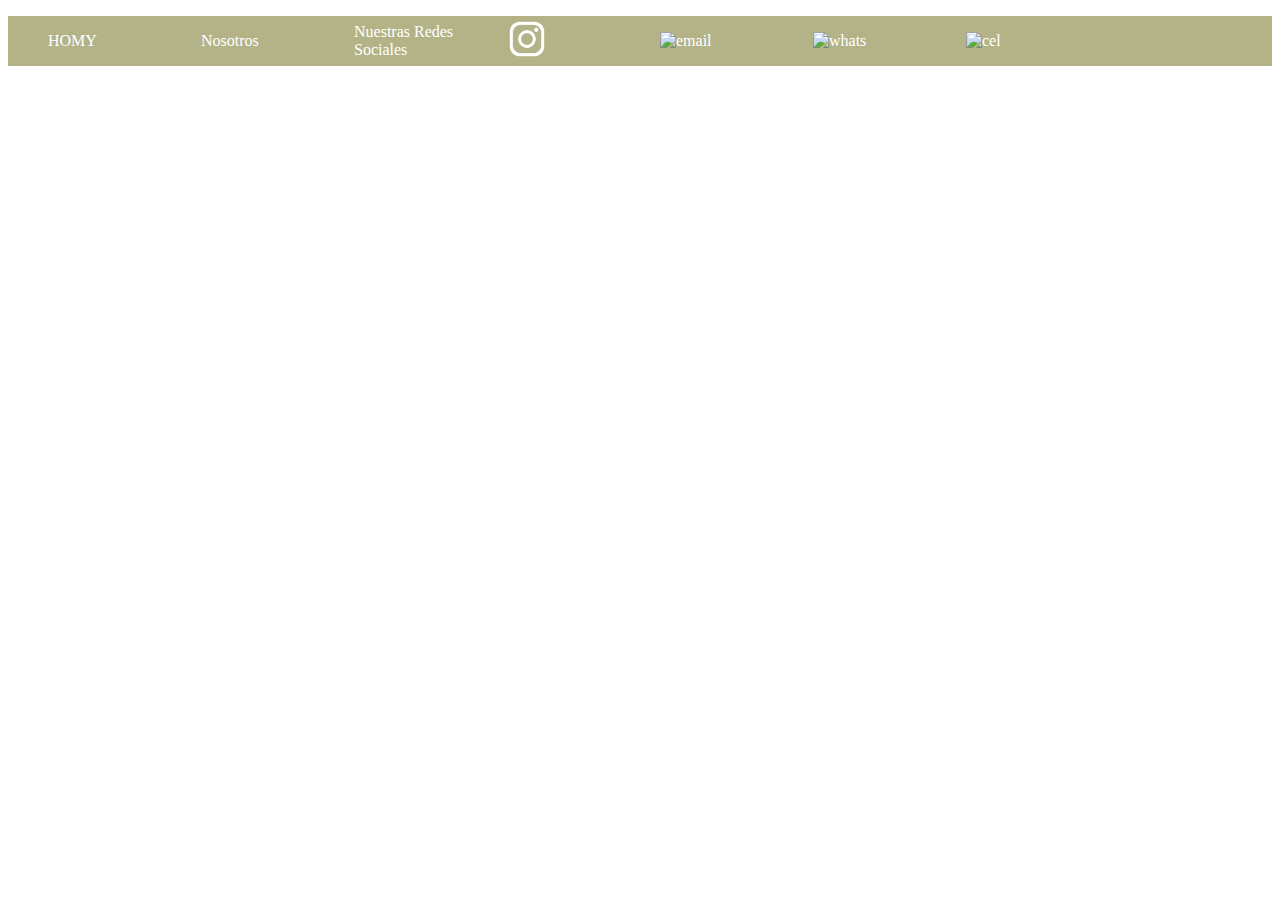
==== principal.html @ 2e612b14 "avance proyecto homy" ====
<!DOCTYPE html>
<html lang="en">
<head>
    <meta charset="UTF-8">
    <meta http-equiv="X-UA-Compatible" content="IE=edge">
    <meta name="viewport" content="width=device-width, initial-scale=1.0">
    <title>HOMY</title>
    <link rel="stylesheet" href="estilospa.css">
</head>
<body>
    <nav>
        <ul class="grid">
            <li><a target="_blank" href="principal.html">HOMY</a></li>
            <li><a target="_blank" href="" >Nosotros</a></li>
            <li><a target="_blank" href="" >Nuestras Redes Sociales</a></li>
            <li><a target="_blank" href=""><img src="imagenes/instagram-bueno.png" alt="ig" width="40" height="auto"></a></li>
            <li><a target="_blank" href=""><img src="" alt="email" width="40" height="auto"></a></li>
            <li><a target="_blank" href=""><img src="" alt="whats" width="40" height="auto"></a></li>
            <li><a target="_blank" href=""><img src="" alt="cel" width="40" height="auto"></a></li>
        </ul>
    </nav>
</body>
</html>
---- estilospa.css ----
body{

}

a{
    text-decoration: none;
    color: white;
}

a:hover{
    color: wheat;
}

.grid {
    background-color:rgb(179, 179, 135);
    list-style: none;
    display: grid;
    grid-template-columns: repeat(8, 1fr);
    grid-auto-rows: minmax(50px, auto);
    align-items: center;
    justify-content: space-between;
  }

.espacio{
    display: flex;
    justify-content: space-between;
}
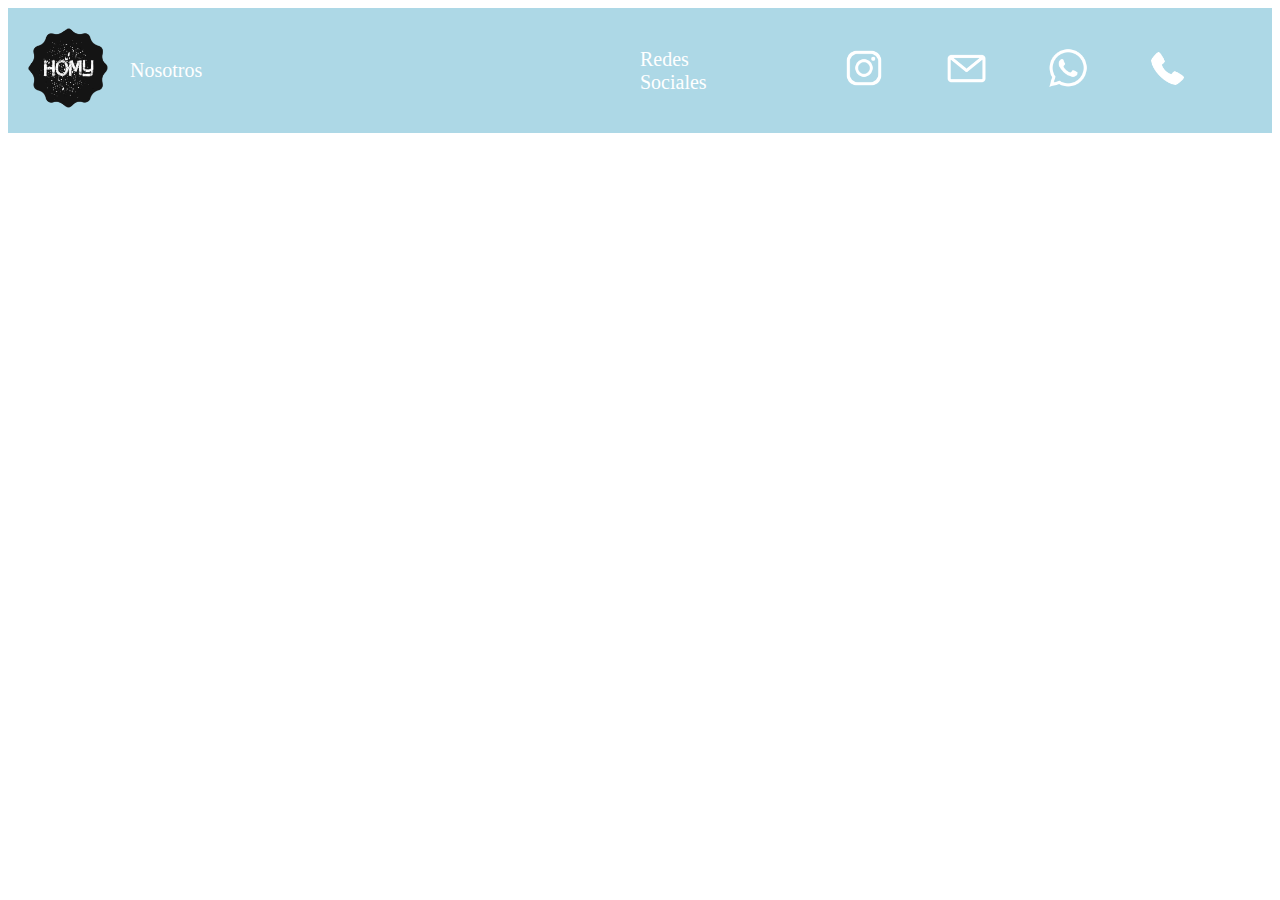
==== commit 3467016a: "avance grande" ====
--- a/principal.html
+++ b/principal.html
@@ -9,15 +9,20 @@
 </head>
 <body>
     <nav>
-        <ul class="grid">
-            <li><a target="_blank" href="principal.html">HOMY</a></li>
-            <li><a target="_blank" href="" >Nosotros</a></li>
-            <li><a target="_blank" href="" >Nuestras Redes Sociales</a></li>
-            <li><a target="_blank" href=""><img src="imagenes/instagram-bueno.png" alt="ig" width="40" height="auto"></a></li>
-            <li><a target="_blank" href=""><img src="" alt="email" width="40" height="auto"></a></li>
-            <li><a target="_blank" href=""><img src="" alt="whats" width="40" height="auto"></a></li>
-            <li><a target="_blank" href=""><img src="" alt="cel" width="40" height="auto"></a></li>
-        </ul>
+        <article class="grid">
+            <div><img src="imagenes/logo HOMY.png" alt="logo" width="80px" height="80px"></div>
+            <div><a target="_blank" href="principal.html">Nosotros</a></div>
+            <div class="a"><a target="_blank" href="" >Redes Sociales</a></div>
+            <div class="b"><a target="_blank" href=""><img src="imagenes/instagram-bueno.png" alt="ig" width="40" height="auto"></a></div>
+            <div><a target="_blank" href=""><img src="imagenes/mail-bueno.png" alt="email" width="40" height="auto"></a></div>
+            <div><a target="_blank" href=""><img src="imagenes/whatsapp-bueno.png" alt="whats" width="40" height="auto"></a></div>
+            <div><a target="_blank" href=""><img src="imagenes/teléfono-bueno.png" alt="cel" width="35" height="auto"></a></div>
+        </article>
     </nav>
+    <article class="nube">
+        <div class="cabeza">
+            
+        </div>
+    </article>
 </body>
 </html>--- a/estilospa.css
+++ b/estilospa.css
@@ -12,16 +12,39 @@
 }
 
 .grid {
-    background-color:rgb(179, 179, 135);
+    background-color:lightblue;
+    grid-template-columns: repeat(12, 1fr);
     list-style: none;
     display: grid;
-    grid-template-columns: repeat(8, 1fr);
-    grid-auto-rows: minmax(50px, auto);
     align-items: center;
     justify-content: space-between;
-  }
+    padding: 20px;
+    font-size: 20px;
+}
+
+.a{
+    grid-column: 7;
+}
+
+.b{
+    grid-column: 9;
+}
 
 .espacio{
     display: flex;
     justify-content: space-between;
+}
+
+.nube{
+    display: grid;
+    grid-template-columns: repeat(12, 1fr);
+    grid-auto-rows: auto;
+    grid-gap: 10px;
+}
+
+.cabeza{
+    grid-column: span 12;
+    grid-row: 1;
+    align-content: center;
+    background-color: blueviolet;
 }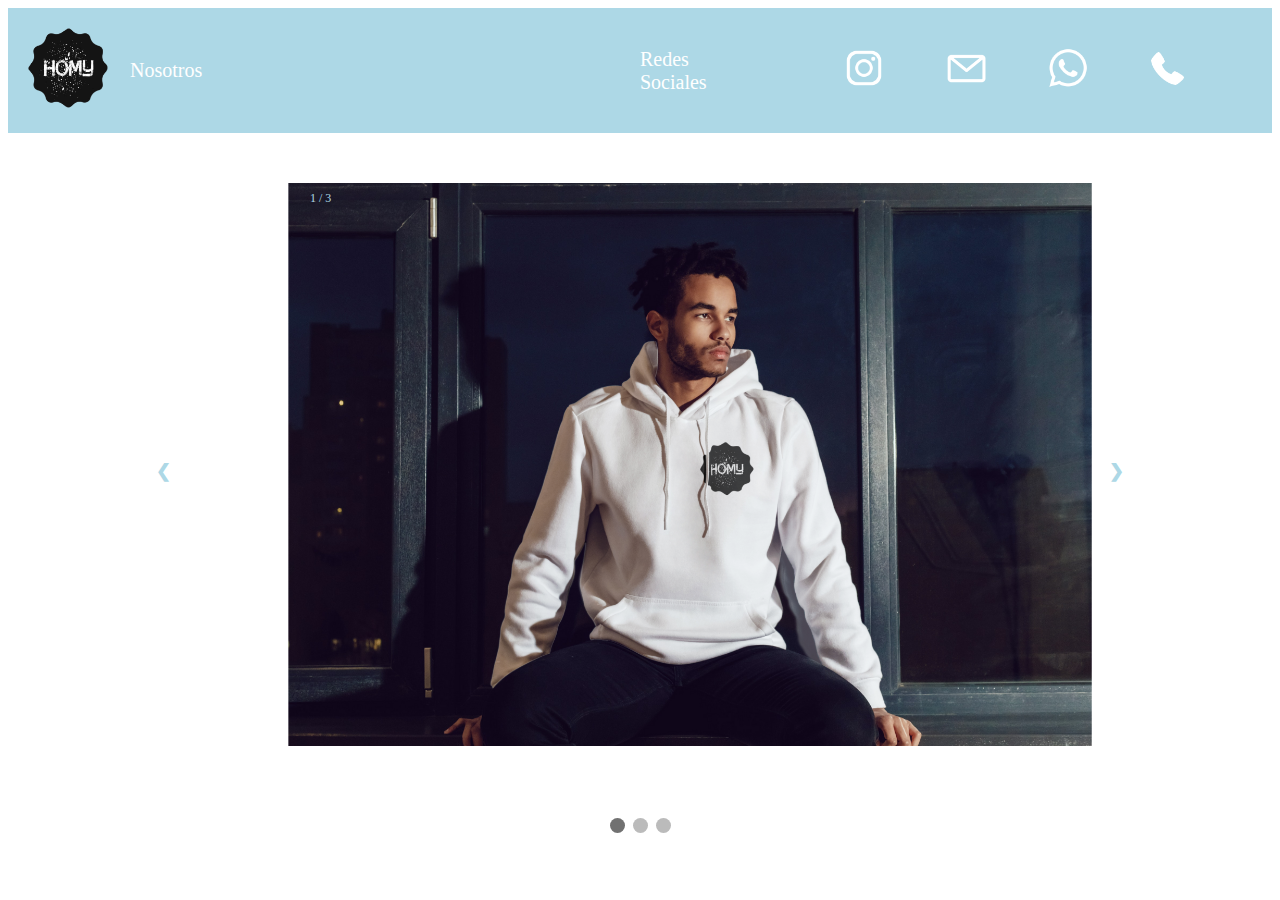
==== commit 9c11c07c: "avance" ====
--- a/principal.html
+++ b/principal.html
@@ -6,23 +6,165 @@
     <meta name="viewport" content="width=device-width, initial-scale=1.0">
     <title>HOMY</title>
     <link rel="stylesheet" href="estilospa.css">
+
+    <style>
+        * {box-sizing:border-box}
+
+/* Slideshow container */
+.slideshow-container {
+  max-width: 1000px;
+  position: relative;
+  margin: auto;
+}
+
+/* Hide the images by default */
+.mySlides {
+  display: none;
+}
+
+/* Next & previous buttons */
+.prev, .next {
+  cursor: pointer;
+  position: absolute;
+  top: 50%;
+  width: auto;
+  margin-top: -22px;
+  padding: 16px;
+  color: lightblue;
+  font-weight: bold;
+  font-size: 18px;
+  transition: 0.6s ease;
+  border-radius: 0 3px 3px 0;
+  user-select: none;
+}
+
+/* Position the "next button" to the right */
+.next {
+  right: 0;
+  border-radius: 3px 0 0 3px;
+  color: lightblue;
+}
+
+/* On hover, add a black background color with a little bit see-through */
+.prev:hover, .next:hover {
+  background-color: rgba(0,0,0,0.8);
+}
+
+/* Number text (1/3 etc) */
+.numbertext {
+  color: lightblue;
+  font-size: 12px;
+  padding: 58px 170px;
+  position: absolute;
+  top: 0;
+}
+
+/* The dots/bullets/indicators */
+.dot {
+  cursor: pointer;
+  height: 15px;
+  width: 15px;
+  margin: 0 2px;
+  background-color: #bbb;
+  border-radius: 50%;
+  display: inline-block;
+  transition: background-color 0.6s ease;
+}
+
+.active, .dot:hover {
+  background-color: #717171;
+}
+
+/* Fading animation */
+.fade {
+  animation-name: fade;
+  animation-duration: 1.5s;
+}
+
+@keyframes fade {
+  from {opacity: .4}
+  to {opacity: 1}
+}
+
+.img{
+    margin: 50px;
+}
+    </style>
 </head>
 <body>
     <nav>
         <article class="grid">
-            <div><img src="imagenes/logo HOMY.png" alt="logo" width="80px" height="80px"></div>
-            <div><a target="_blank" href="principal.html">Nosotros</a></div>
-            <div class="a"><a target="_blank" href="" >Redes Sociales</a></div>
-            <div class="b"><a target="_blank" href=""><img src="imagenes/instagram-bueno.png" alt="ig" width="40" height="auto"></a></div>
-            <div><a target="_blank" href=""><img src="imagenes/mail-bueno.png" alt="email" width="40" height="auto"></a></div>
-            <div><a target="_blank" href=""><img src="imagenes/whatsapp-bueno.png" alt="whats" width="40" height="auto"></a></div>
-            <div><a target="_blank" href=""><img src="imagenes/teléfono-bueno.png" alt="cel" width="35" height="auto"></a></div>
+            <div><a href="principal.html"><img src="imagenes/logo HOMY.png" alt="logo" width="80px" height="80px"></a></div>
+            <div><a href="mision_vision_valores.html">Nosotros</a></div>
+            <div class="a"><a href="redes.html" >Redes Sociales</a></div>
+            <div class="b"><a target="_blank" href="https://www.instagram.com/homy_who_me/"><img src="imagenes/instagram-bueno.png" alt="ig" width="40" height="auto"></a></div>
+            <div><a target="_blank" href="mailto:pedidos.homy@gmail.com"><img src="imagenes/mail-bueno.png" alt="email" width="40" height="auto"></a></div>
+            <div><a target="_blank" href="https://wa.me/4428497637"><img src="imagenes/whatsapp-bueno.png" alt="whats" width="40" height="auto"></a></div>
+            <div><a target="_blank" href="tel:+524428497637"><img src="imagenes/teléfono-bueno.png" alt="cel" width="35" height="auto"></a></div>
         </article>
     </nav>
-    <article class="nube">
-        <div class="cabeza">
-            
-        </div>
-    </article>
+    <!-- Slideshow container -->
+<div class="slideshow-container">
+
+    <!-- Full-width images with number and caption text -->
+    <div class="mySlides fade">
+      <div class="numbertext">1 / 3</div>
+      <img class="img" src="imagenes/3.png" style="width:100%">
+    </div>
+  
+    <div class="mySlides fade">
+      <div class="numbertext">2 / 3</div>
+      <img class="img" src="imagenes/4.png" style="width:100%">
+    </div>
+  
+    <div class="mySlides fade">
+      <div class="numbertext">3 / 3</div>
+      <img class="img" src="imagenes/5.png" style="width:100%">
+    </div>
+  
+    <!-- Next and previous buttons -->
+    <a class="prev" onclick="plusSlides(-1)">&#10094;</a>
+    <a class="next" onclick="plusSlides(1)">&#10095;</a>
+  </div>
+  <br>
+  
+  <!-- The dots/circles -->
+  <div style="text-align:center">
+    <span class="dot" onclick="currentSlide(1)"></span>
+    <span class="dot" onclick="currentSlide(2)"></span>
+    <span class="dot" onclick="currentSlide(3)"></span>
+  </div>
+
+  <script>
+    let slideIndex = 1;
+showSlides(slideIndex);
+
+// Next/previous controls
+function plusSlides(n) {
+  showSlides(slideIndex += n);
+}
+
+// Thumbnail image controls
+function currentSlide(n) {
+  showSlides(slideIndex = n);
+}
+
+function showSlides(n) {
+  let i;
+  let slides = document.getElementsByClassName("mySlides");
+  let dots = document.getElementsByClassName("dot");
+  if (n > slides.length) {slideIndex = 1}
+  if (n < 1) {slideIndex = slides.length}
+  for (i = 0; i < slides.length; i++) {
+    slides[i].style.display = "none";
+  }
+  for (i = 0; i < dots.length; i++) {
+    dots[i].className = dots[i].className.replace(" active", "");
+  }
+  slides[slideIndex-1].style.display = "block";
+  dots[slideIndex-1].className += " active";
+}
+
+  </script>
 </body>
 </html>--- a/estilospa.css
+++ b/estilospa.css
@@ -8,7 +8,7 @@
 }
 
 a:hover{
-    color: wheat;
+    color:dimgrey;
 }
 
 .grid {
@@ -30,21 +30,9 @@
     grid-column: 9;
 }
 
-.espacio{
-    display: flex;
-    justify-content: space-between;
-}
-
 .nube{
     display: grid;
     grid-template-columns: repeat(12, 1fr);
     grid-auto-rows: auto;
     grid-gap: 10px;
 }
-
-.cabeza{
-    grid-column: span 12;
-    grid-row: 1;
-    align-content: center;
-    background-color: blueviolet;
-}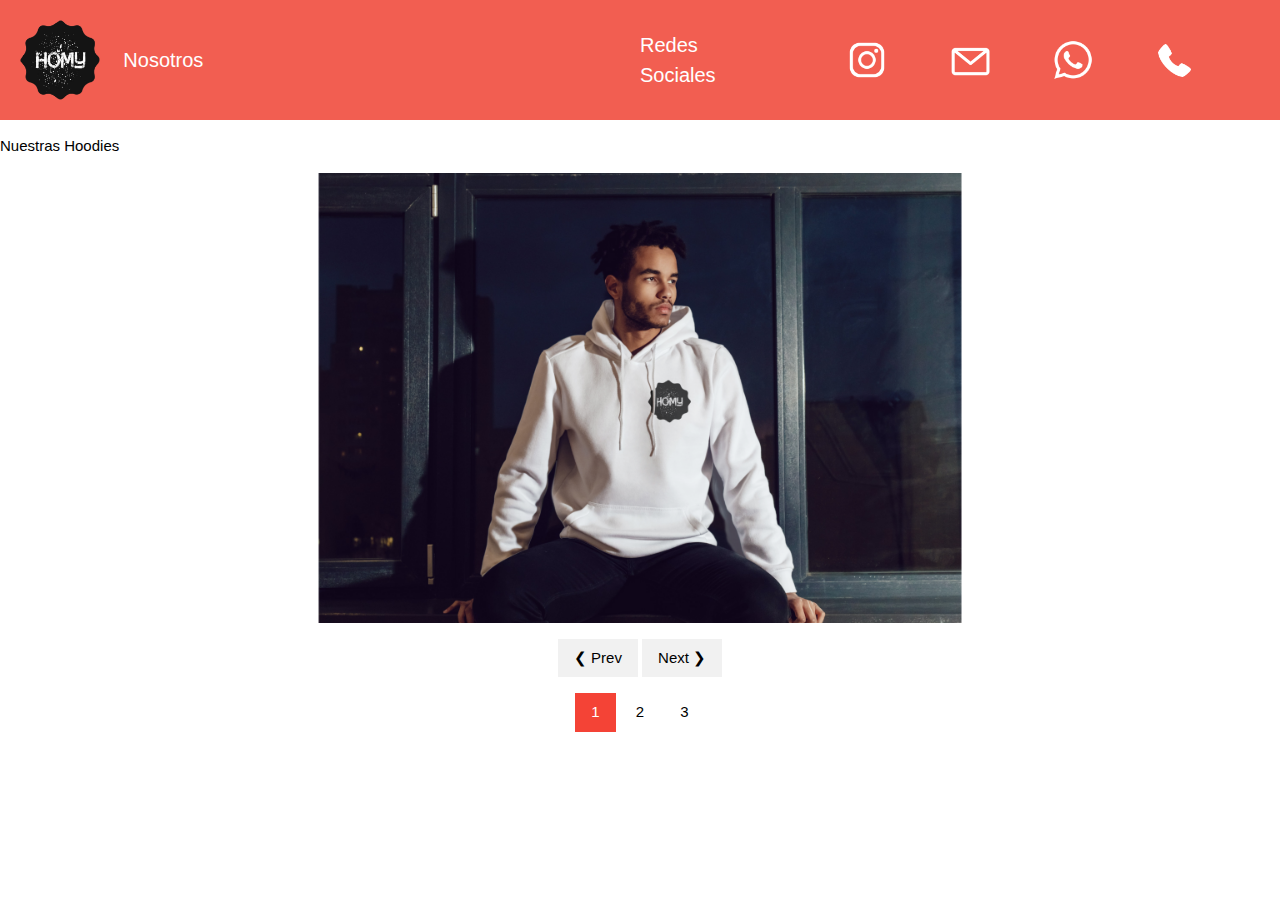
==== commit 5ea7fe0b: "galeria nueva" ====
--- a/principal.html
+++ b/principal.html
@@ -2,169 +2,74 @@
 <html lang="en">
 <head>
     <meta charset="UTF-8">
-    <meta http-equiv="X-UA-Compatible" content="IE=edge">
-    <meta name="viewport" content="width=device-width, initial-scale=1.0">
     <title>HOMY</title>
+    <meta name="viewport" content="width=device-width, initial-scale=1">
+    <link rel="stylesheet" href="https://www.w3schools.com/w3css/4/w3.css">
     <link rel="stylesheet" href="estilospa.css">
-
     <style>
-        * {box-sizing:border-box}
-
-/* Slideshow container */
-.slideshow-container {
-  max-width: 1000px;
-  position: relative;
-  margin: auto;
-}
-
-/* Hide the images by default */
-.mySlides {
-  display: none;
-}
-
-/* Next & previous buttons */
-.prev, .next {
-  cursor: pointer;
-  position: absolute;
-  top: 50%;
-  width: auto;
-  margin-top: -22px;
-  padding: 16px;
-  color: lightblue;
-  font-weight: bold;
-  font-size: 18px;
-  transition: 0.6s ease;
-  border-radius: 0 3px 3px 0;
-  user-select: none;
-}
-
-/* Position the "next button" to the right */
-.next {
-  right: 0;
-  border-radius: 3px 0 0 3px;
-  color: lightblue;
-}
-
-/* On hover, add a black background color with a little bit see-through */
-.prev:hover, .next:hover {
-  background-color: rgba(0,0,0,0.8);
-}
-
-/* Number text (1/3 etc) */
-.numbertext {
-  color: lightblue;
-  font-size: 12px;
-  padding: 58px 170px;
-  position: absolute;
-  top: 0;
-}
-
-/* The dots/bullets/indicators */
-.dot {
-  cursor: pointer;
-  height: 15px;
-  width: 15px;
-  margin: 0 2px;
-  background-color: #bbb;
-  border-radius: 50%;
-  display: inline-block;
-  transition: background-color 0.6s ease;
-}
-
-.active, .dot:hover {
-  background-color: #717171;
-}
-
-/* Fading animation */
-.fade {
-  animation-name: fade;
-  animation-duration: 1.5s;
-}
-
-@keyframes fade {
-  from {opacity: .4}
-  to {opacity: 1}
-}
-
-.img{
-    margin: 50px;
-}
+    .mySlides {display:none}
     </style>
 </head>
 <body>
-    <nav>
-        <article class="grid">
-            <div><a href="principal.html"><img src="imagenes/logo HOMY.png" alt="logo" width="80px" height="80px"></a></div>
-            <div><a href="mision_vision_valores.html">Nosotros</a></div>
-            <div class="a"><a href="redes.html" >Redes Sociales</a></div>
-            <div class="b"><a target="_blank" href="https://www.instagram.com/homy_who_me/"><img src="imagenes/instagram-bueno.png" alt="ig" width="40" height="auto"></a></div>
-            <div><a target="_blank" href="mailto:pedidos.homy@gmail.com"><img src="imagenes/mail-bueno.png" alt="email" width="40" height="auto"></a></div>
-            <div><a target="_blank" href="https://wa.me/4428497637"><img src="imagenes/whatsapp-bueno.png" alt="whats" width="40" height="auto"></a></div>
-            <div><a target="_blank" href="tel:+524428497637"><img src="imagenes/teléfono-bueno.png" alt="cel" width="35" height="auto"></a></div>
-        </article>
-    </nav>
-    <!-- Slideshow container -->
-<div class="slideshow-container">
+  <nav>
+    <article class="grid">
+        <div><a href="principal.html"><img src="imagenes/logo HOMY.png" alt="logo" width="80px" height="80px"></a></div>
+        <div><a href="mision_vision_valores.html">Nosotros</a></div>
+        <div class="a"><a href="redes.html" >Redes Sociales</a></div>
+        <div class="b"><a target="_blank" href="https://www.instagram.com/homy_who_me/"><img src="imagenes/instagram-bueno.png" alt="ig" width="40" height="auto"></a></div>
+        <div><a target="_blank" href="mailto:pedidos.homy@gmail.com"><img src="imagenes/mail-bueno.png" alt="email" width="40" height="auto"></a></div>
+        <div><a target="_blank" href="https://wa.me/4428497637"><img src="imagenes/whatsapp-bueno.png" alt="whats" width="40" height="auto"></a></div>
+        <div><a target="_blank" href="tel:+524428497637"><img src="imagenes/teléfono-bueno.png" alt="cel" width="35" height="auto"></a></div>
+    </article>
+</nav>
 
-    <!-- Full-width images with number and caption text -->
-    <div class="mySlides fade">
-      <div class="numbertext">1 / 3</div>
-      <img class="img" src="imagenes/3.png" style="width:100%">
+  <div class="subtitulos">
+    <p>Nuestras Hoodies</p>
+  </div>
+  
+  <div class="w3-content" style="max-width:800px">
+    <img class="mySlides" src="imagenes/3.png" style="width:100%">
+    <img class="mySlides" src="imagenes/4.png" style="width:100%">
+    <img class="mySlides" src="imagenes/5.png" style="width:100%">
+  </div>
+  
+  <div class="w3-center">
+    <div class="w3-section">
+      <button class="w3-button w3-light-grey" onclick="plusDivs(-1)">❮ Prev</button>
+      <button class="w3-button w3-light-grey" onclick="plusDivs(1)">Next ❯</button>
     </div>
+    <button class="w3-button demo" onclick="currentDiv(1)">1</button> 
+    <button class="w3-button demo" onclick="currentDiv(2)">2</button> 
+    <button class="w3-button demo" onclick="currentDiv(3)">3</button> 
+  </div>
   
-    <div class="mySlides fade">
-      <div class="numbertext">2 / 3</div>
-      <img class="img" src="imagenes/4.png" style="width:100%">
-    </div>
+  <script>
+  var slideIndex = 1;
+  showDivs(slideIndex);
   
-    <div class="mySlides fade">
-      <div class="numbertext">3 / 3</div>
-      <img class="img" src="imagenes/5.png" style="width:100%">
-    </div>
+  function plusDivs(n) {
+    showDivs(slideIndex += n);
+  }
   
-    <!-- Next and previous buttons -->
-    <a class="prev" onclick="plusSlides(-1)">&#10094;</a>
-    <a class="next" onclick="plusSlides(1)">&#10095;</a>
-  </div>
-  <br>
+  function currentDiv(n) {
+    showDivs(slideIndex = n);
+  }
   
-  <!-- The dots/circles -->
-  <div style="text-align:center">
-    <span class="dot" onclick="currentSlide(1)"></span>
-    <span class="dot" onclick="currentSlide(2)"></span>
-    <span class="dot" onclick="currentSlide(3)"></span>
-  </div>
-
-  <script>
-    let slideIndex = 1;
-showSlides(slideIndex);
-
-// Next/previous controls
-function plusSlides(n) {
-  showSlides(slideIndex += n);
-}
-
-// Thumbnail image controls
-function currentSlide(n) {
-  showSlides(slideIndex = n);
-}
-
-function showSlides(n) {
-  let i;
-  let slides = document.getElementsByClassName("mySlides");
-  let dots = document.getElementsByClassName("dot");
-  if (n > slides.length) {slideIndex = 1}
-  if (n < 1) {slideIndex = slides.length}
-  for (i = 0; i < slides.length; i++) {
-    slides[i].style.display = "none";
+  function showDivs(n) {
+    var i;
+    var x = document.getElementsByClassName("mySlides");
+    var dots = document.getElementsByClassName("demo");
+    if (n > x.length) {slideIndex = 1}    
+    if (n < 1) {slideIndex = x.length}
+    for (i = 0; i < x.length; i++) {
+      x[i].style.display = "none";  
+    }
+    for (i = 0; i < dots.length; i++) {
+      dots[i].className = dots[i].className.replace(" w3-red", "");
+    }
+    x[slideIndex-1].style.display = "block";  
+    dots[slideIndex-1].className += " w3-red";
   }
-  for (i = 0; i < dots.length; i++) {
-    dots[i].className = dots[i].className.replace(" active", "");
-  }
-  slides[slideIndex-1].style.display = "block";
-  dots[slideIndex-1].className += " active";
-}
-
   </script>
 </body>
 </html>--- a/estilospa.css
+++ b/estilospa.css
@@ -1,5 +1,5 @@
 body{
-
+    margin: 0px;
 }
 
 a{
@@ -8,11 +8,11 @@
 }
 
 a:hover{
-    color:dimgrey;
+    color:darkorchid;
 }
 
 .grid {
-    background-color:lightblue;
+    background-color:rgba(241, 76, 61, 0.897);
     grid-template-columns: repeat(12, 1fr);
     list-style: none;
     display: grid;
@@ -29,10 +29,3 @@
 .b{
     grid-column: 9;
 }
-
-.nube{
-    display: grid;
-    grid-template-columns: repeat(12, 1fr);
-    grid-auto-rows: auto;
-    grid-gap: 10px;
-}
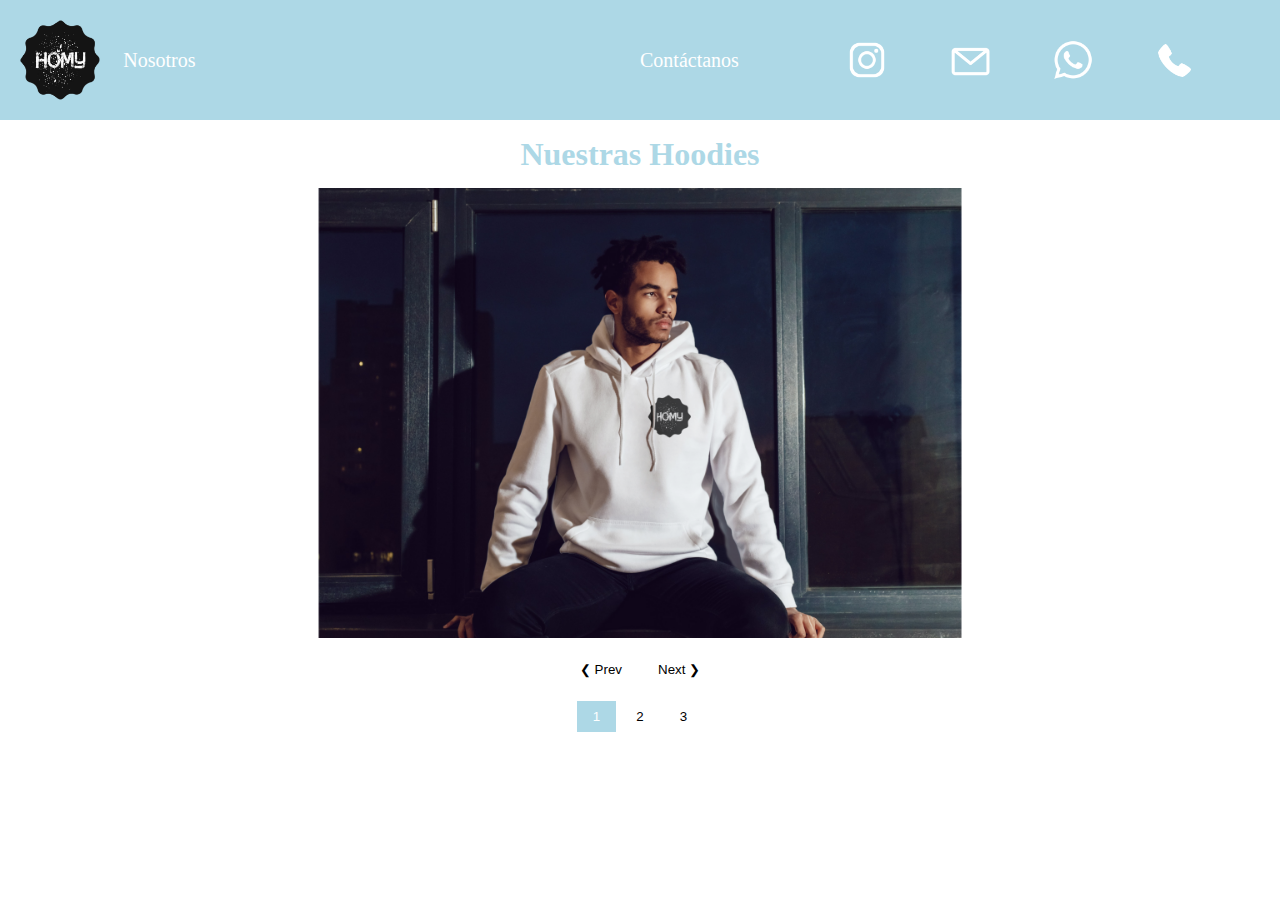
==== commit 64b2d2c2: "nmms mega avance" ====
--- a/principal.html
+++ b/principal.html
@@ -4,7 +4,6 @@
     <meta charset="UTF-8">
     <title>HOMY</title>
     <meta name="viewport" content="width=device-width, initial-scale=1">
-    <link rel="stylesheet" href="https://www.w3schools.com/w3css/4/w3.css">
     <link rel="stylesheet" href="estilospa.css">
     <style>
     .mySlides {display:none}
@@ -15,18 +14,14 @@
     <article class="grid">
         <div><a href="principal.html"><img src="imagenes/logo HOMY.png" alt="logo" width="80px" height="80px"></a></div>
         <div><a href="mision_vision_valores.html">Nosotros</a></div>
-        <div class="a"><a href="redes.html" >Redes Sociales</a></div>
+        <div class="a"><a href="contacto.html">Contáctanos</a></div>
         <div class="b"><a target="_blank" href="https://www.instagram.com/homy_who_me/"><img src="imagenes/instagram-bueno.png" alt="ig" width="40" height="auto"></a></div>
         <div><a target="_blank" href="mailto:pedidos.homy@gmail.com"><img src="imagenes/mail-bueno.png" alt="email" width="40" height="auto"></a></div>
         <div><a target="_blank" href="https://wa.me/4428497637"><img src="imagenes/whatsapp-bueno.png" alt="whats" width="40" height="auto"></a></div>
         <div><a target="_blank" href="tel:+524428497637"><img src="imagenes/teléfono-bueno.png" alt="cel" width="35" height="auto"></a></div>
     </article>
 </nav>
-
-  <div class="subtitulos">
-    <p>Nuestras Hoodies</p>
-  </div>
-  
+  <h1>Nuestras Hoodies</h1>
   <div class="w3-content" style="max-width:800px">
     <img class="mySlides" src="imagenes/3.png" style="width:100%">
     <img class="mySlides" src="imagenes/4.png" style="width:100%">
--- a/estilospa.css
+++ b/estilospa.css
@@ -1,3 +1,1289 @@
+/* Estilos de galeria */
+html {
+    box-sizing: border-box
+}
+
+*,*:before,*:after {
+    box-sizing: inherit
+}
+
+/* Extract from normalize.css by Nicolas Gallagher and Jonathan Neal git.io/normalize */
+html {
+    -ms-text-size-adjust: 100%;
+    -webkit-text-size-adjust: 100%
+}
+
+body {
+    margin: 0
+}
+
+article,aside,details,figcaption,figure,footer,header,main,menu,nav,section {
+    display: block
+}
+
+summary {
+    display: list-item
+}
+
+audio,canvas,progress,video {
+    display: inline-block
+}
+
+progress {
+    vertical-align: baseline
+}
+
+audio:not([controls]) {
+    display: none;
+    height: 0
+}
+
+[hidden],template {
+    display: none
+}
+
+a {
+    background-color: transparent
+}
+
+a:active,a:hover {
+    outline-width: 0
+}
+
+abbr[title] {
+    border-bottom: none;
+    text-decoration: underline;
+    text-decoration: underline dotted
+}
+
+mark {
+    background: #ff0;
+    color: #000
+}
+
+sub,sup {
+    line-height: 0;
+    position: relative;
+    vertical-align: baseline
+}
+
+sub {
+    bottom: -0.25em
+}
+
+sup {
+    top: -0.5em
+}
+
+figure {
+    margin: 1em 40px
+}
+
+img {
+    border-style: none
+}
+
+hr {
+    box-sizing: content-box;
+    height: 0;
+    overflow: visible
+}
+
+button,input,select,textarea,optgroup {
+    margin: 0
+}
+
+button,input {
+    overflow: visible
+}
+
+button,select {
+    text-transform: none
+}
+
+button,[type=button],[type=reset],[type=submit] {
+    -webkit-appearance: button
+}
+
+button::-moz-focus-inner,[type=button]::-moz-focus-inner,[type=reset]::-moz-focus-inner,[type=submit]::-moz-focus-inner {
+    border-style: none;
+    padding: 0
+}
+
+button:-moz-focusring,[type=button]:-moz-focusring,[type=reset]:-moz-focusring,[type=submit]:-moz-focusring {
+    outline: 1px dotted ButtonText
+}
+
+fieldset {
+    border: 1px solid #c0c0c0;
+    margin: 0 2px;
+    padding: .35em .625em .75em
+}
+
+legend {
+    color: inherit;
+    display: table;
+    max-width: 100%;
+    padding: 0;
+    white-space: normal
+}
+
+textarea {
+    overflow: auto
+}
+
+[type=checkbox],[type=radio] {
+    padding: 0
+}
+
+[type=number]::-webkit-inner-spin-button,[type=number]::-webkit-outer-spin-button {
+    height: auto
+}
+
+[type=search] {
+    -webkit-appearance: textfield;
+    outline-offset: -2px
+}
+
+[type=search]::-webkit-search-decoration {
+    -webkit-appearance: none
+}
+
+::-webkit-file-upload-button {
+    -webkit-appearance: button;
+}
+
+/* End extract */
+html,body {
+    line-height: 1.5
+}
+
+html {
+    overflow-x: hidden
+}
+
+h1,h2,h3,h4,h5,h6 {
+    margin: 10px 0
+}
+
+.w3-wide {
+    letter-spacing: 4px
+}
+
+hr {
+    border: 0;
+    border-top: 1px solid #eee;
+    margin: 20px 0
+}
+
+.w3-image {
+    max-width: 100%;
+    height: auto
+}
+
+img {
+    vertical-align: middle
+}
+
+a {
+    color: inherit
+}
+
+.w3-table,.w3-table-all {
+    border-collapse: collapse;
+    border-spacing: 0;
+    width: 100%;
+    display: table
+}
+
+.w3-table-all {
+    border: 1px solid #ccc
+}
+
+.w3-bordered tr,.w3-table-all tr {
+    border-bottom: 1px solid #ddd
+}
+
+.w3-striped tbody tr:nth-child(even) {
+    background-color: #f1f1f1
+}
+
+.w3-table-all tr:nth-child(odd) {
+    background-color: #fff
+}
+
+.w3-table-all tr:nth-child(even) {
+    background-color: #f1f1f1
+}
+
+.w3-hoverable tbody tr:hover,.w3-ul.w3-hoverable li:hover {
+    background-color: #ccc
+}
+
+.w3-centered tr th,.w3-centered tr td {
+    text-align: center
+}
+
+.w3-table td,.w3-table th,.w3-table-all td,.w3-table-all th {
+    padding: 8px 8px;
+    display: table-cell;
+    text-align: left;
+    vertical-align: top
+}
+
+.w3-table th:first-child,.w3-table td:first-child,.w3-table-all th:first-child,.w3-table-all td:first-child {
+    padding-left: 16px
+}
+
+.w3-btn,.w3-button {
+    border: none;
+    display: inline-block;
+    padding: 8px 16px;
+    vertical-align: middle;
+    overflow: hidden;
+    text-decoration: none;
+    color: inherit;
+    background-color: inherit;
+    text-align: center;
+    cursor: pointer;
+    white-space: nowrap
+}
+
+.w3-btn:hover {
+    box-shadow: 0 8px 16px 0 rgba(0,0,0,0.2),0 6px 20px 0 rgba(0,0,0,0.19)
+}
+
+.w3-btn,.w3-button {
+    -webkit-touch-callout: none;
+    -webkit-user-select: none;
+    -khtml-user-select: none;
+    -moz-user-select: none;
+    -ms-user-select: none;
+    user-select: none
+}
+
+.w3-disabled,.w3-btn:disabled,.w3-button:disabled {
+    cursor: not-allowed;
+    opacity: 0.3
+}
+
+.w3-disabled *,:disabled * {
+    pointer-events: none
+}
+
+.w3-btn.w3-disabled:hover,.w3-btn:disabled:hover {
+    box-shadow: none
+}
+
+.w3-badge,.w3-tag {
+    background-color: #000;
+    color: #fff;
+    display: inline-block;
+    padding-left: 8px;
+    padding-right: 8px;
+    text-align: center
+}
+
+.w3-badge {
+    border-radius: 50%
+}
+
+.w3-ul {
+    list-style-type: none;
+    padding: 0;
+    margin: 0
+}
+
+.w3-ul li {
+    padding: 8px 16px;
+    border-bottom: 1px solid #ddd
+}
+
+.w3-ul li:last-child {
+    border-bottom: none
+}
+
+.w3-tooltip,.w3-display-container {
+    position: relative
+}
+
+.w3-tooltip .w3-text {
+    display: none
+}
+
+.w3-tooltip:hover .w3-text {
+    display: inline-block
+}
+
+.w3-ripple:active {
+    opacity: 0.5
+}
+
+.w3-ripple {
+    transition: opacity 0s
+}
+
+.w3-input {
+    padding: 8px;
+    display: block;
+    border: none;
+    border-bottom: 1px solid #ccc;
+    width: 100%
+}
+
+.w3-select {
+    padding: 9px 0;
+    width: 100%;
+    border: none;
+    border-bottom: 1px solid #ccc
+}
+
+.w3-dropdown-click,.w3-dropdown-hover {
+    position: relative;
+    display: inline-block;
+    cursor: pointer
+}
+
+.w3-dropdown-hover:hover .w3-dropdown-content {
+    display: block
+}
+
+.w3-dropdown-hover:first-child,.w3-dropdown-click:hover {
+    background-color: #ccc;
+    color: #000
+}
+
+.w3-dropdown-hover:hover > .w3-button:first-child,.w3-dropdown-click:hover > .w3-button:first-child {
+    background-color: #ccc;
+    color: #000
+}
+
+.w3-dropdown-content {
+    cursor: auto;
+    color: #000;
+    background-color: #fff;
+    display: none;
+    position: absolute;
+    min-width: 160px;
+    margin: 0;
+    padding: 0;
+    z-index: 1
+}
+
+.w3-check,.w3-radio {
+    width: 24px;
+    height: 24px;
+    position: relative;
+    top: 6px
+}
+
+.w3-sidebar {
+    height: 100%;
+    width: 200px;
+    background-color: #fff;
+    position: fixed!important;
+    z-index: 1;
+    overflow: auto
+}
+
+.w3-bar-block .w3-dropdown-hover,.w3-bar-block .w3-dropdown-click {
+    width: 100%
+}
+
+.w3-bar-block .w3-dropdown-hover .w3-dropdown-content,.w3-bar-block .w3-dropdown-click .w3-dropdown-content {
+    min-width: 100%
+}
+
+.w3-bar-block .w3-dropdown-hover .w3-button,.w3-bar-block .w3-dropdown-click .w3-button {
+    width: 100%;
+    text-align: left;
+    padding: 8px 16px
+}
+
+.w3-main,#main {
+    transition: margin-left .4s
+}
+
+.w3-modal {
+    z-index: 3;
+    display: none;
+    padding-top: 100px;
+    position: fixed;
+    left: 0;
+    top: 0;
+    width: 100%;
+    height: 100%;
+    overflow: auto;
+    background-color: rgb(0,0,0);
+    background-color: rgba(0,0,0,0.4)
+}
+
+.w3-modal-content {
+    margin: auto;
+    background-color: #fff;
+    position: relative;
+    padding: 0;
+    outline: 0;
+    width: 600px
+}
+
+.w3-bar {
+    width: 100%;
+    overflow: hidden
+}
+
+.w3-center .w3-bar {
+    display: inline-block;
+    width: auto
+}
+
+.w3-bar .w3-bar-item {
+    padding: 8px 16px;
+    float: left;
+    width: auto;
+    border: none;
+    display: block;
+    outline: 0
+}
+
+.w3-bar .w3-dropdown-hover,.w3-bar .w3-dropdown-click {
+    position: static;
+    float: left
+}
+
+.w3-bar .w3-button {
+    white-space: normal
+}
+
+.w3-bar-block .w3-bar-item {
+    width: 100%;
+    display: block;
+    padding: 8px 16px;
+    text-align: left;
+    border: none;
+    white-space: normal;
+    float: none;
+    outline: 0
+}
+
+.w3-bar-block.w3-center .w3-bar-item {
+    text-align: center
+}
+
+.w3-block {
+    display: block;
+    width: 100%
+}
+
+.w3-responsive {
+    display: block;
+    overflow-x: auto
+}
+
+.w3-container:after,.w3-container:before,.w3-panel:after,.w3-panel:before,.w3-row:after,.w3-row:before,.w3-row-padding:after,.w3-row-padding:before, .w3-cell-row:before,.w3-cell-row:after,.w3-clear:after,.w3-clear:before,.w3-bar:before,.w3-bar:after {
+    content: "";
+    display: table;
+    clear: both
+}
+
+.w3-col,.w3-half,.w3-third,.w3-twothird,.w3-threequarter,.w3-quarter {
+    float: left;
+    width: 100%
+}
+
+.w3-col.s1 {
+    width: 8.33333%
+}
+
+.w3-col.s2 {
+    width: 16.66666%
+}
+
+.w3-col.s3 {
+    width: 24.99999%
+}
+
+.w3-col.s4 {
+    width: 33.33333%
+}
+
+.w3-col.s5 {
+    width: 41.66666%
+}
+
+.w3-col.s6 {
+    width: 49.99999%
+}
+
+.w3-col.s7 {
+    width: 58.33333%
+}
+
+.w3-col.s8 {
+    width: 66.66666%
+}
+
+.w3-col.s9 {
+    width: 74.99999%
+}
+
+.w3-col.s10 {
+    width: 83.33333%
+}
+
+.w3-col.s11 {
+    width: 91.66666%
+}
+
+.w3-col.s12 {
+    width: 99.99999%
+}
+
+@media (min-width: 601px) {
+    .w3-col.m1 {
+        width:8.33333%
+    }
+
+    .w3-col.m2 {
+        width: 16.66666%
+    }
+
+    .w3-col.m3,.w3-quarter {
+        width: 24.99999%
+    }
+
+    .w3-col.m4,.w3-third {
+        width: 33.33333%
+    }
+
+    .w3-col.m5 {
+        width: 41.66666%
+    }
+
+    .w3-col.m6,.w3-half {
+        width: 49.99999%
+    }
+
+    .w3-col.m7 {
+        width: 58.33333%
+    }
+
+    .w3-col.m8,.w3-twothird {
+        width: 66.66666%
+    }
+
+    .w3-col.m9,.w3-threequarter {
+        width: 74.99999%
+    }
+
+    .w3-col.m10 {
+        width: 83.33333%
+    }
+
+    .w3-col.m11 {
+        width: 91.66666%
+    }
+
+    .w3-col.m12 {
+        width: 99.99999%
+    }
+}
+
+@media (min-width: 993px) {
+    .w3-col.l1 {
+        width:8.33333%
+    }
+
+    .w3-col.l2 {
+        width: 16.66666%
+    }
+
+    .w3-col.l3 {
+        width: 24.99999%
+    }
+
+    .w3-col.l4 {
+        width: 33.33333%
+    }
+
+    .w3-col.l5 {
+        width: 41.66666%
+    }
+
+    .w3-col.l6 {
+        width: 49.99999%
+    }
+
+    .w3-col.l7 {
+        width: 58.33333%
+    }
+
+    .w3-col.l8 {
+        width: 66.66666%
+    }
+
+    .w3-col.l9 {
+        width: 74.99999%
+    }
+
+    .w3-col.l10 {
+        width: 83.33333%
+    }
+
+    .w3-col.l11 {
+        width: 91.66666%
+    }
+
+    .w3-col.l12 {
+        width: 99.99999%
+    }
+}
+
+.w3-rest {
+    overflow: hidden
+}
+
+.w3-stretch {
+    margin-left: -16px;
+    margin-right: -16px
+}
+
+.w3-content,.w3-auto {
+    margin-left: auto;
+    margin-right: auto
+}
+
+.w3-content {
+    max-width: 980px
+}
+
+.w3-auto {
+    max-width: 1140px
+}
+
+.w3-cell-row {
+    display: table;
+    width: 100%
+}
+
+.w3-cell {
+    display: table-cell
+}
+
+.w3-cell-top {
+    vertical-align: top
+}
+
+.w3-cell-middle {
+    vertical-align: middle
+}
+
+.w3-cell-bottom {
+    vertical-align: bottom
+}
+
+.w3-hide {
+    display: none!important
+}
+
+.w3-show-block,.w3-show {
+    display: block!important
+}
+
+.w3-show-inline-block {
+    display: inline-block!important
+}
+
+@media (max-width: 1205px) {
+    .w3-auto {
+        max-width:95%
+    }
+}
+
+@media (max-width: 600px) {
+    .w3-modal-content {
+        margin:0 10px;
+        width: auto!important
+    }
+
+    .w3-modal {
+        padding-top: 30px
+    }
+
+    .w3-dropdown-hover.w3-mobile .w3-dropdown-content,.w3-dropdown-click.w3-mobile .w3-dropdown-content {
+        position: relative
+    }
+
+    .w3-hide-small {
+        display: none!important
+    }
+
+    .w3-mobile {
+        display: block;
+        width: 100%!important
+    }
+
+    .w3-bar-item.w3-mobile,.w3-dropdown-hover.w3-mobile,.w3-dropdown-click.w3-mobile {
+        text-align: center
+    }
+
+    .w3-dropdown-hover.w3-mobile,.w3-dropdown-hover.w3-mobile .w3-btn,.w3-dropdown-hover.w3-mobile .w3-button,.w3-dropdown-click.w3-mobile,.w3-dropdown-click.w3-mobile .w3-btn,.w3-dropdown-click.w3-mobile .w3-button {
+        width: 100%
+    }
+}
+
+@media (max-width: 768px) {
+    .w3-modal-content {
+        width:500px
+    }
+
+    .w3-modal {
+        padding-top: 50px
+    }
+}
+
+@media (min-width: 993px) {
+    .w3-modal-content {
+        width:900px
+    }
+
+    .w3-hide-large {
+        display: none!important
+    }
+
+    .w3-sidebar.w3-collapse {
+        display: block!important
+    }
+}
+
+@media (max-width: 992px) and (min-width:601px) {
+    .w3-hide-medium {
+        display:none!important
+    }
+}
+
+@media (max-width: 992px) {
+    .w3-sidebar.w3-collapse {
+        display:none
+    }
+
+    .w3-main {
+        margin-left: 0!important;
+        margin-right: 0!important
+    }
+
+    .w3-auto {
+        max-width: 100%
+    }
+}
+
+.w3-top,.w3-bottom {
+    position: fixed;
+    width: 100%;
+    z-index: 1
+}
+
+.w3-top {
+    top: 0
+}
+
+.w3-bottom {
+    bottom: 0
+}
+
+.w3-overlay {
+    position: fixed;
+    display: none;
+    width: 100%;
+    height: 100%;
+    top: 0;
+    left: 0;
+    right: 0;
+    bottom: 0;
+    background-color: rgba(0,0,0,0.5);
+    z-index: 2
+}
+
+.w3-display-topleft {
+    position: absolute;
+    left: 0;
+    top: 0
+}
+
+.w3-display-topright {
+    position: absolute;
+    right: 0;
+    top: 0
+}
+
+.w3-display-bottomleft {
+    position: absolute;
+    left: 0;
+    bottom: 0
+}
+
+.w3-display-bottomright {
+    position: absolute;
+    right: 0;
+    bottom: 0
+}
+
+.w3-display-middle {
+    position: absolute;
+    top: 50%;
+    left: 50%;
+    transform: translate(-50%,-50%);
+    -ms-transform: translate(-50%,-50%)
+}
+
+.w3-display-left {
+    position: absolute;
+    top: 50%;
+    left: 0%;
+    transform: translate(0%,-50%);
+    -ms-transform: translate(-0%,-50%)
+}
+
+.w3-display-right {
+    position: absolute;
+    top: 50%;
+    right: 0%;
+    transform: translate(0%,-50%);
+    -ms-transform: translate(0%,-50%)
+}
+
+.w3-display-topmiddle {
+    position: absolute;
+    left: 50%;
+    top: 0;
+    transform: translate(-50%,0%);
+    -ms-transform: translate(-50%,0%)
+}
+
+.w3-display-bottommiddle {
+    position: absolute;
+    left: 50%;
+    bottom: 0;
+    transform: translate(-50%,0%);
+    -ms-transform: translate(-50%,0%)
+}
+
+.w3-display-container:hover .w3-display-hover {
+    display: block
+}
+
+.w3-display-container:hover span.w3-display-hover {
+    display: inline-block
+}
+
+.w3-display-hover {
+    display: none
+}
+
+.w3-display-position {
+    position: absolute
+}
+
+.w3-circle {
+    border-radius: 50%
+}
+
+.w3-round-small {
+    border-radius: 2px
+}
+
+.w3-round,.w3-round-medium {
+    border-radius: 4px
+}
+
+.w3-round-large {
+    border-radius: 8px
+}
+
+.w3-round-xlarge {
+    border-radius: 16px
+}
+
+.w3-round-xxlarge {
+    border-radius: 32px
+}
+
+.w3-row-padding,.w3-row-padding>.w3-half,.w3-row-padding>.w3-third,.w3-row-padding>.w3-twothird,.w3-row-padding>.w3-threequarter,.w3-row-padding>.w3-quarter,.w3-row-padding>.w3-col {
+    padding: 0 8px
+}
+
+.w3-container,.w3-panel {
+    padding: 0.01em 16px
+}
+
+.w3-panel {
+    margin-top: 16px;
+    margin-bottom: 16px
+}
+
+.w3-code {
+    width: auto;
+    background-color: #fff;
+    padding: 8px 12px;
+    border-left: 4px solid #4CAF50;
+    word-wrap: break-word
+}
+
+.w3-codespan {
+    color: crimson;
+    background-color: #f1f1f1;
+    padding-left: 4px;
+    padding-right: 4px;
+}
+
+.w3-card,.w3-card-2 {
+    box-shadow: 0 2px 5px 0 rgba(0,0,0,0.16),0 2px 10px 0 rgba(0,0,0,0.12)
+}
+
+.w3-card-4,.w3-hover-shadow:hover {
+    box-shadow: 0 4px 10px 0 rgba(0,0,0,0.2),0 4px 20px 0 rgba(0,0,0,0.19)
+}
+
+.w3-spin {
+    animation: w3-spin 2s infinite linear
+}
+
+@keyframes w3-spin {
+    0% {
+        transform: rotate(0deg)
+    }
+
+    100% {
+        transform: rotate(359deg)
+    }
+}
+
+.w3-animate-fading {
+    animation: fading 10s infinite
+}
+
+@keyframes fading {
+    0% {
+        opacity: 0
+    }
+
+    50% {
+        opacity: 1
+    }
+
+    100% {
+        opacity: 0
+    }
+}
+
+.w3-animate-opacity {
+    animation: opac 0.8s
+}
+
+@keyframes opac {
+    from {
+        opacity: 0
+    }
+
+    to {
+        opacity: 1
+    }
+}
+
+.w3-animate-top {
+    position: relative;
+    animation: animatetop 0.4s
+}
+
+@keyframes animatetop {
+    from {
+        top: -300px;
+        opacity: 0
+    }
+
+    to {
+        top: 0;
+        opacity: 1
+    }
+}
+
+.w3-animate-left {
+    position: relative;
+    animation: animateleft 0.4s
+}
+
+@keyframes animateleft {
+    from {
+        left: -300px;
+        opacity: 0
+    }
+
+    to {
+        left: 0;
+        opacity: 1
+    }
+}
+
+.w3-animate-right {
+    position: relative;
+    animation: animateright 0.4s
+}
+
+@keyframes animateright {
+    from {
+        right: -300px;
+        opacity: 0
+    }
+
+    to {
+        right: 0;
+        opacity: 1
+    }
+}
+
+.w3-animate-bottom {
+    position: relative;
+    animation: animatebottom 0.4s
+}
+
+@keyframes animatebottom {
+    from {
+        bottom: -300px;
+        opacity: 0
+    }
+
+    to {
+        bottom: 0;
+        opacity: 1
+    }
+}
+
+.w3-animate-zoom {
+    animation: animatezoom 0.6s
+}
+
+@keyframes animatezoom {
+    from {
+        transform: scale(0)
+    }
+
+    to {
+        transform: scale(1)
+    }
+}
+
+.w3-animate-input {
+    transition: width 0.4s ease-in-out
+}
+
+.w3-animate-input:focus {
+    width: 100%!important
+}
+
+.w3-opacity,.w3-hover-opacity:hover {
+    opacity: 0.60
+}
+
+.w3-opacity-off,.w3-hover-opacity-off:hover {
+    opacity: 1
+}
+
+.w3-opacity-max {
+    opacity: 0.25
+}
+
+.w3-opacity-min {
+    opacity: 0.75
+}
+
+.w3-greyscale-max,.w3-grayscale-max,.w3-hover-greyscale:hover,.w3-hover-grayscale:hover {
+    filter: grayscale(100%)
+}
+
+.w3-greyscale,.w3-grayscale {
+    filter: grayscale(75%)
+}
+
+.w3-greyscale-min,.w3-grayscale-min {
+    filter: grayscale(50%)
+}
+
+.w3-sepia {
+    filter: sepia(75%)
+}
+
+.w3-sepia-max,.w3-hover-sepia:hover {
+    filter: sepia(100%)
+}
+
+.w3-sepia-min {
+    filter: sepia(50%)
+}
+
+.w3-left-align {
+    text-align: left!important
+}
+
+.w3-right-align {
+    text-align: right!important
+}
+
+.w3-justify {
+    text-align: justify!important
+}
+
+.w3-center {
+    text-align: center!important
+}
+
+.w3-border-0 {
+    border: 0!important
+}
+
+.w3-border {
+    border: 1px solid #ccc!important
+}
+
+.w3-border-top {
+    border-top: 1px solid #ccc!important
+}
+
+.w3-border-bottom {
+    border-bottom: 1px solid #ccc!important
+}
+
+.w3-border-left {
+    border-left: 1px solid #ccc!important
+}
+
+.w3-border-right {
+    border-right: 1px solid #ccc!important
+}
+
+.w3-topbar {
+    border-top: 6px solid #ccc!important
+}
+
+.w3-bottombar {
+    border-bottom: 6px solid #ccc!important
+}
+
+.w3-leftbar {
+    border-left: 6px solid #ccc!important
+}
+
+.w3-rightbar {
+    border-right: 6px solid #ccc!important
+}
+
+.w3-section,.w3-code {
+    margin-top: 16px!important;
+    margin-bottom: 16px!important
+}
+
+.w3-margin {
+    margin: 16px!important
+}
+
+.w3-margin-top {
+    margin-top: 16px!important
+}
+
+.w3-margin-bottom {
+    margin-bottom: 16px!important
+}
+
+.w3-margin-left {
+    margin-left: 16px!important
+}
+
+.w3-margin-right {
+    margin-right: 16px!important
+}
+
+.w3-padding-small {
+    padding: 4px 8px!important
+}
+
+.w3-padding {
+    padding: 8px 16px!important
+}
+
+.w3-padding-large {
+    padding: 12px 24px!important
+}
+
+.w3-padding-16 {
+    padding-top: 16px!important;
+    padding-bottom: 16px!important
+}
+
+.w3-padding-24 {
+    padding-top: 24px!important;
+    padding-bottom: 24px!important
+}
+
+.w3-padding-32 {
+    padding-top: 32px!important;
+    padding-bottom: 32px!important
+}
+
+.w3-padding-48 {
+    padding-top: 48px!important;
+    padding-bottom: 48px!important
+}
+
+.w3-padding-64 {
+    padding-top: 64px!important;
+    padding-bottom: 64px!important
+}
+
+.w3-padding-top-64 {
+    padding-top: 64px!important
+}
+
+.w3-padding-top-48 {
+    padding-top: 48px!important
+}
+
+.w3-padding-top-32 {
+    padding-top: 32px!important
+}
+
+.w3-padding-top-24 {
+    padding-top: 24px!important
+}
+
+.w3-left {
+    float: left!important
+}
+
+.w3-right {
+    float: right!important
+}
+
+.w3-button:hover {
+    color: #000!important;
+    background-color: #ccc!important
+}
+
+.w3-transparent,.w3-hover-none:hover {
+    background-color: transparent!important
+}
+
+.w3-hover-none:hover {
+    box-shadow: none!important
+}
+
+.w3-red,.w3-hover-red:hover {
+    color: #fff!important;
+    background-color: lightblue!important
+}
+
+
+/* estlios */
+
+
 body{
     margin: 0px;
 }
@@ -8,11 +1294,11 @@
 }
 
 a:hover{
-    color:darkorchid;
+    color:dimgrey;
 }
 
 .grid {
-    background-color:rgba(241, 76, 61, 0.897);
+    background-color: lightblue;
     grid-template-columns: repeat(12, 1fr);
     list-style: none;
     display: grid;
@@ -29,3 +1315,12 @@
 .b{
     grid-column: 9;
 }
+
+nav{
+    color: white;
+}
+
+h1{
+    color: lightblue;
+    text-align: center;
+}